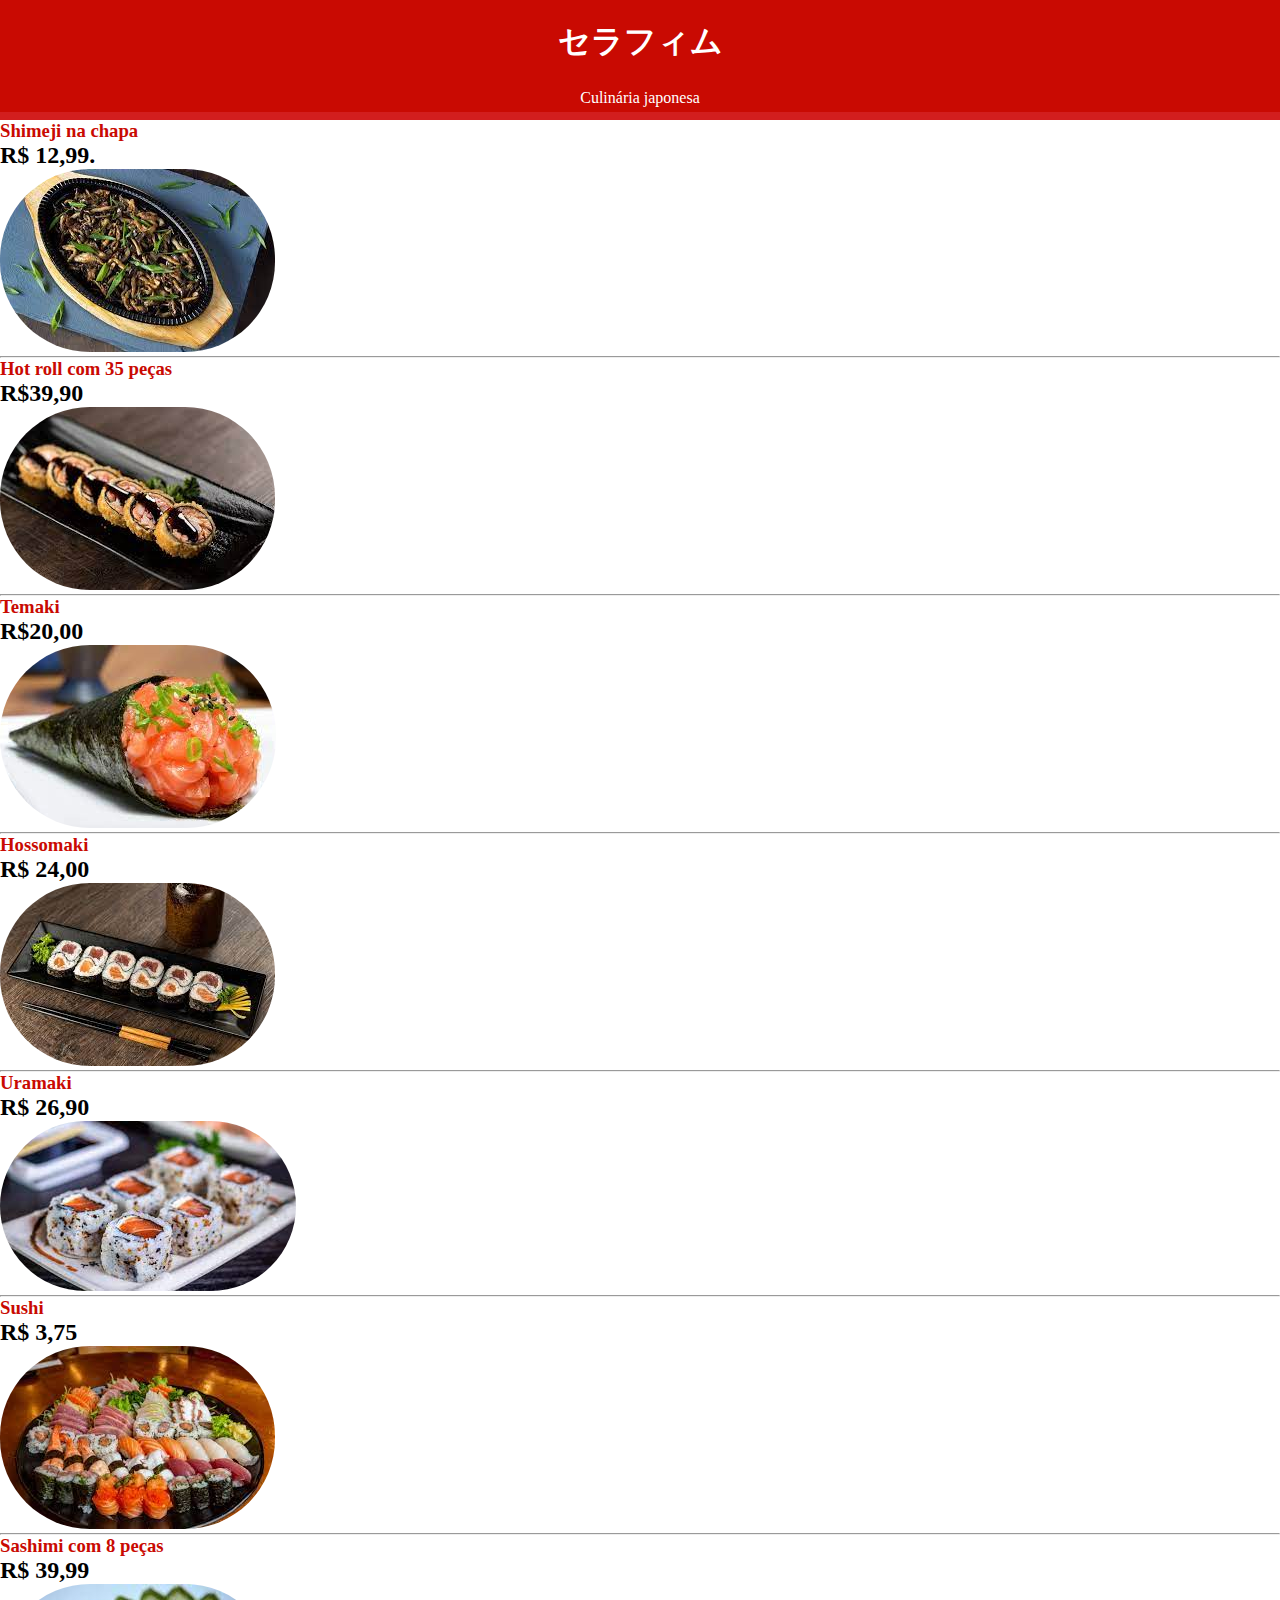
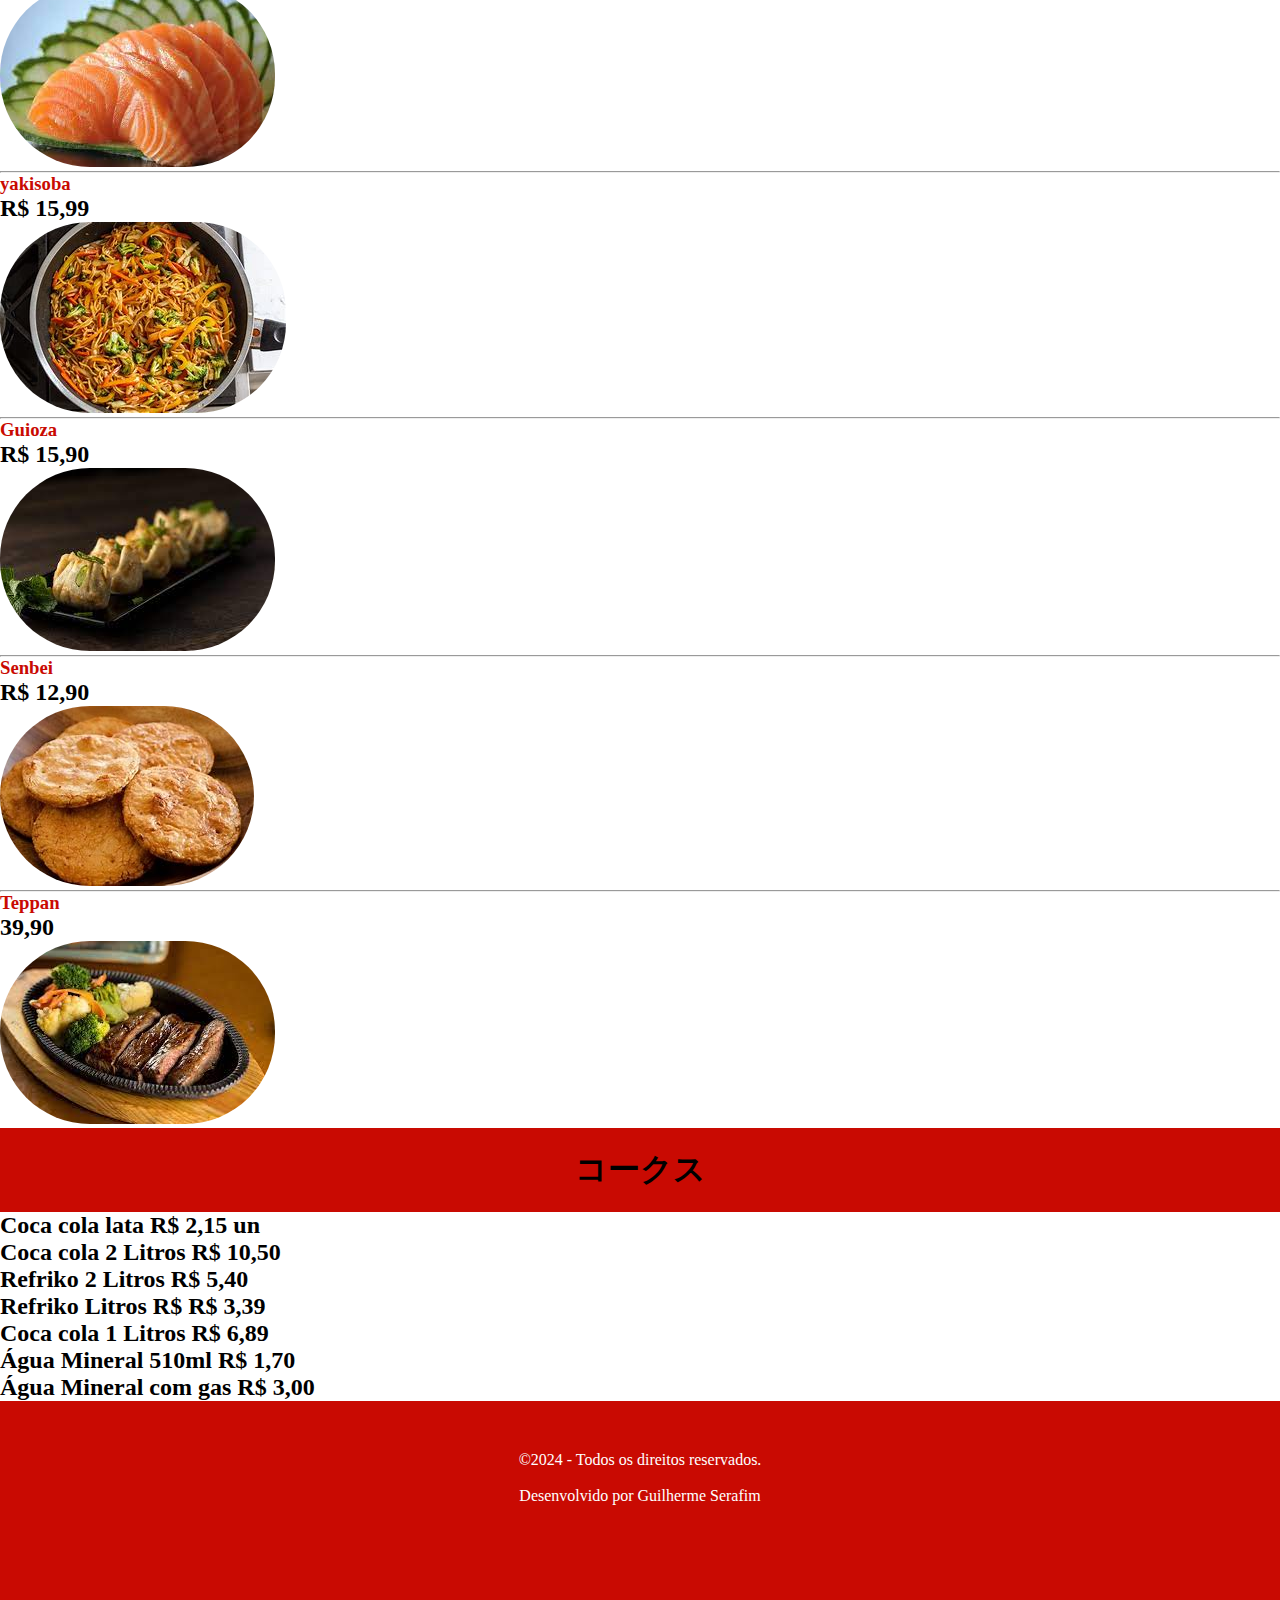
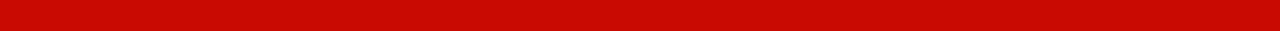
==== cardapio.html @ df1462c3 "terminei o readme e inseri imagem" ====
<!DOCTYPE html>
<html>

<head>
    <meta charset='utf-8'>
    <meta http-equiv='X-UA-Compatible' content='IE=edge'>
    <title>Japa</title>
    <meta name='viewport' content='width=device-width, initial-scale=1'>
    <link rel='stylesheet' type='text/css' media='screen' href='style.css'>
    <script src='main.js'></script>
</head>

<body>
    <header>
    <h1>セラフィム</h1>
    <p id="culinaria">Culinária japonesa</p>
    </header>
    </div>
    <section class="container flex">
        <div class="item">
    <h3>Shimeji na chapa </h3>
    <h2>R$ 12,99.</h2>
    <img src="shimeji.jpg" alt="">
    </div><hr>
    <section class="container flex">
        <div class="item">
    <h3>Hot roll com 35 peças</h3>
    <h2>R$39,90</h2> 
    <img src="hotRoll.jpg" alt="">
   </div><hr>
   <section class="container flex">
    <div class="item">
    <h3>Temaki</h3>
    <h2>R$20,00</h2>
    <img src="Temaki.jpg" alt="">
    </div><hr>
    <section class="container flex">
        <div class="item">
    <h3>Hossomaki </h3>
    <h2>R$ 24,00</h2>
    <img src="Hossomaki.jpg" alt="">
    </div><hr>
    <section class="container flex">
        <div class="item">
    <h3>Uramaki </h3>
    <h2>R$ 26,90</h2>
    <img src="Uramaki.jpg" alt="">
    </div><hr>
    <section class="container flex">
        <div class="item">
    <h3>Sushi  </h3>
    <h2>R$ 3,75</h2>
    <img src="Sushi.jpg" alt="">
        </div><hr>
    <section class="container flex">
        <div class="item">
    <h3>Sashimi com 8 peças</h3>
    <h2> R$ 39,99</h2>
    <img src="sashimi.jpg" alt="">
        </div><hr>
        <section class="container flex">
            <div class="item">
    <h3>yakisoba  </h3>
    <h2>R$ 15,99</h2>
    <img src="yakisoba.jpg" alt="">
            </div><hr>
     <section class="container flex">
            <div class="item">
    <h3>Guioza</h3>
    <h2> R$ 15,90</h2>
    <img src="guioza.png" alt="">
            </div><hr>
     <section class="container flex">
            <div class="item">
    <h3>Senbei </h3>
    <h2>R$ 12,90</h2>
    <img src="biscoito.jpg" alt="">
            </div><hr>
            <section class="container flex">
            <div class="item">
    <h3>Teppan</h3>
    <h2>39,90</h2>
    <img src="tepan.jpg" alt="">
            </div>
    <h1>コークス</h1>
    <h2>Coca cola lata R$ 2,15 un</h2>
    <h2>Coca cola 2 Litros R$ 10,50</h2>
    <h2>Refriko 2 Litros R$ 5,40</h2>
    <h2>Refriko Litros R$ R$ 3,39 </h2>
    <h2>Coca cola 1 Litros R$ 6,89</h2>
    <h2>Água Mineral 510ml R$ 1,70</h2>
    <h2>Água Mineral com gas R$ 3,00</h2>
</section>
    <footer>
        <span>©2024 - Todos os direitos reservados. <br><br>
            Desenvolvido por Guilherme Serafim </span>
    </footer>
</body>

</html>
---- style.css ----
*{
    padding: 0;
    margin: 0;
}
h1 {
    text-align: center;
}
header {
    background-color: rgb(210, 30, 30);
    height: 120px;
    text-align: center;
    color: white;
} 

#imagem-cabecalho{
    position: absolute;
    top: 4px;
    left: 1200px;
    max-width: 10%;
    border-radius: 50%;
}
body{
    background-color:#ffffff;
}
h3{
    color: #c90a02;
}
h4{
    color:black;
}
footer{
    background-color: #c90a02;
    height: 120px;
    text-align: center;
    color: white;
    padding-top: 50px;
    padding-bottom: 60px;
    position: relative;
}
nav#menu ul{
    text-align:center;
}
nav#menu{
    display: block;
}
nav#menu a:visited{
    color: rgb(245, 235, 235);
}
nav#menu a:hover{
  color: rgb(0, 0, 0);
}
.container{
    max-width: 200%;
    margin: 5 auto;
   
}
img{
    border-radius: 90px;
}
h1{
    background-color: #c90a02 ;
    padding: 20px;
}
p{
    background-color: #c90a02;
    padding: 5px;
}
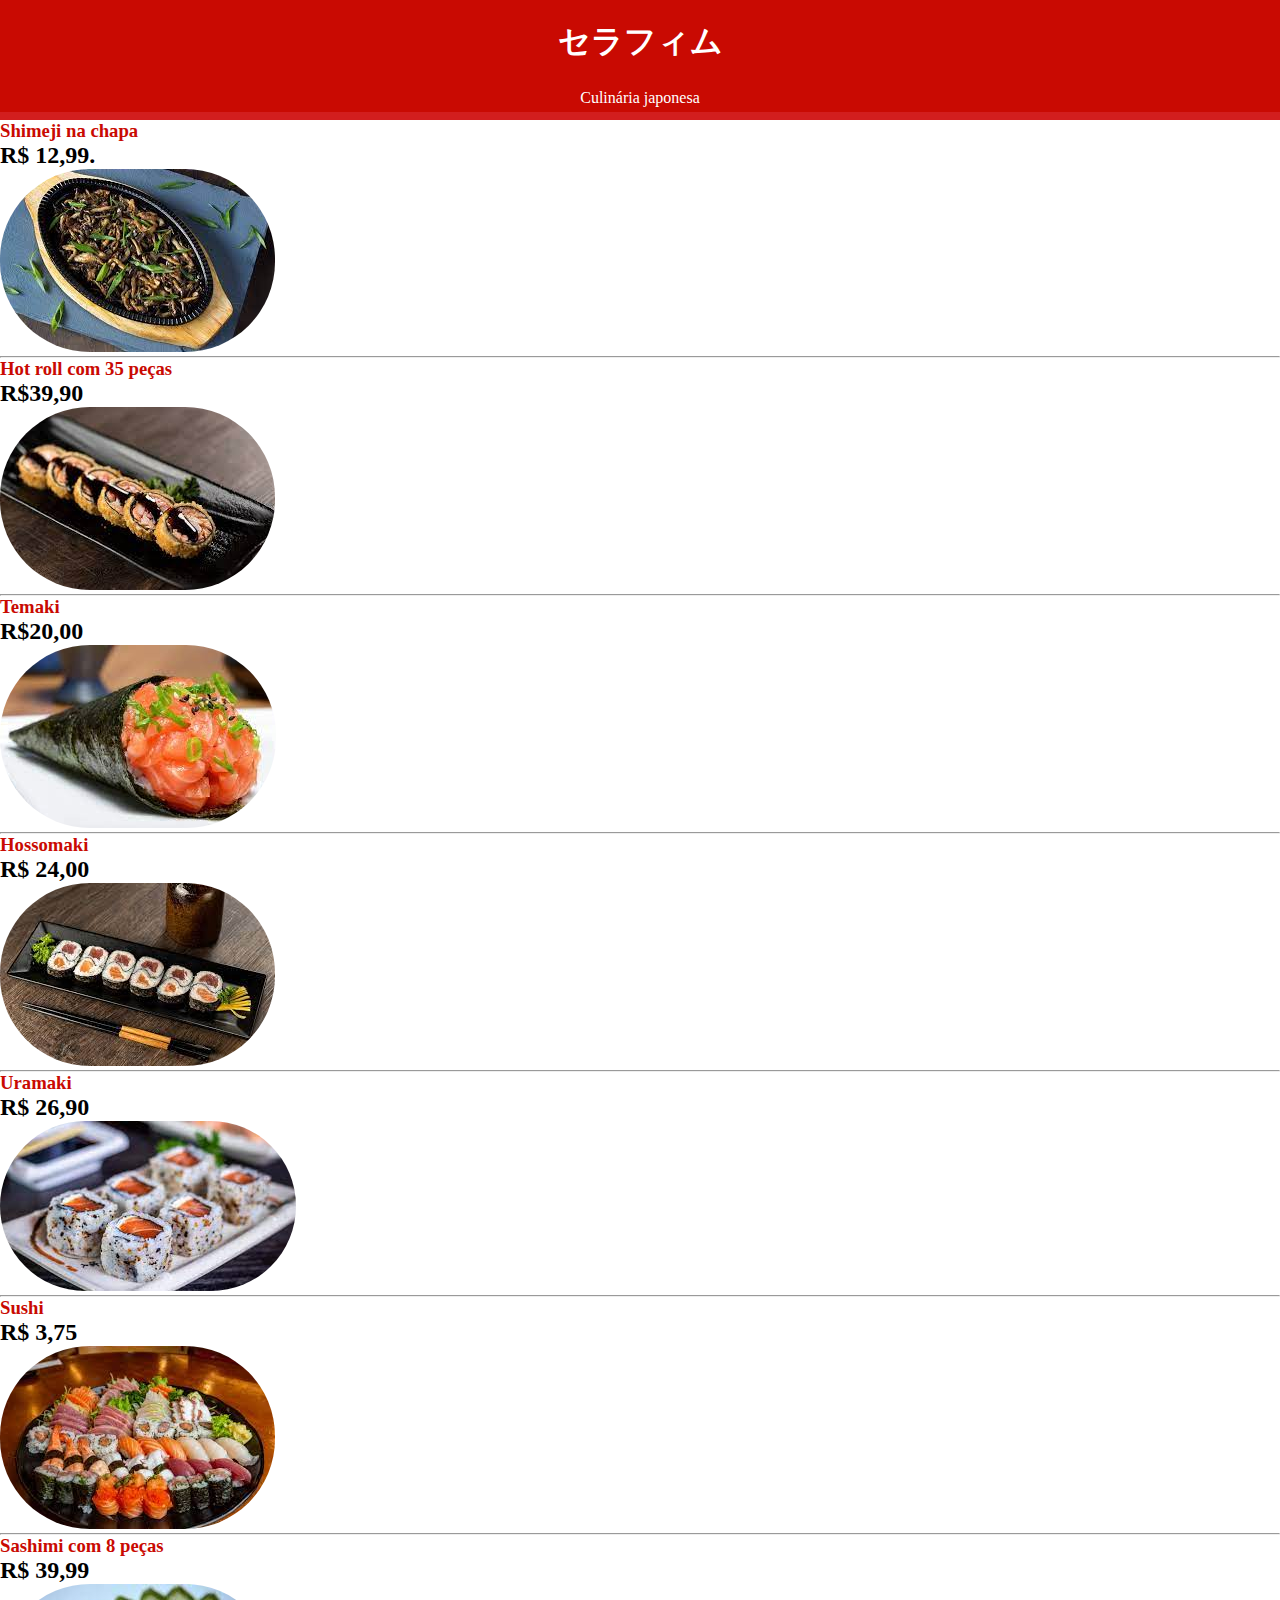
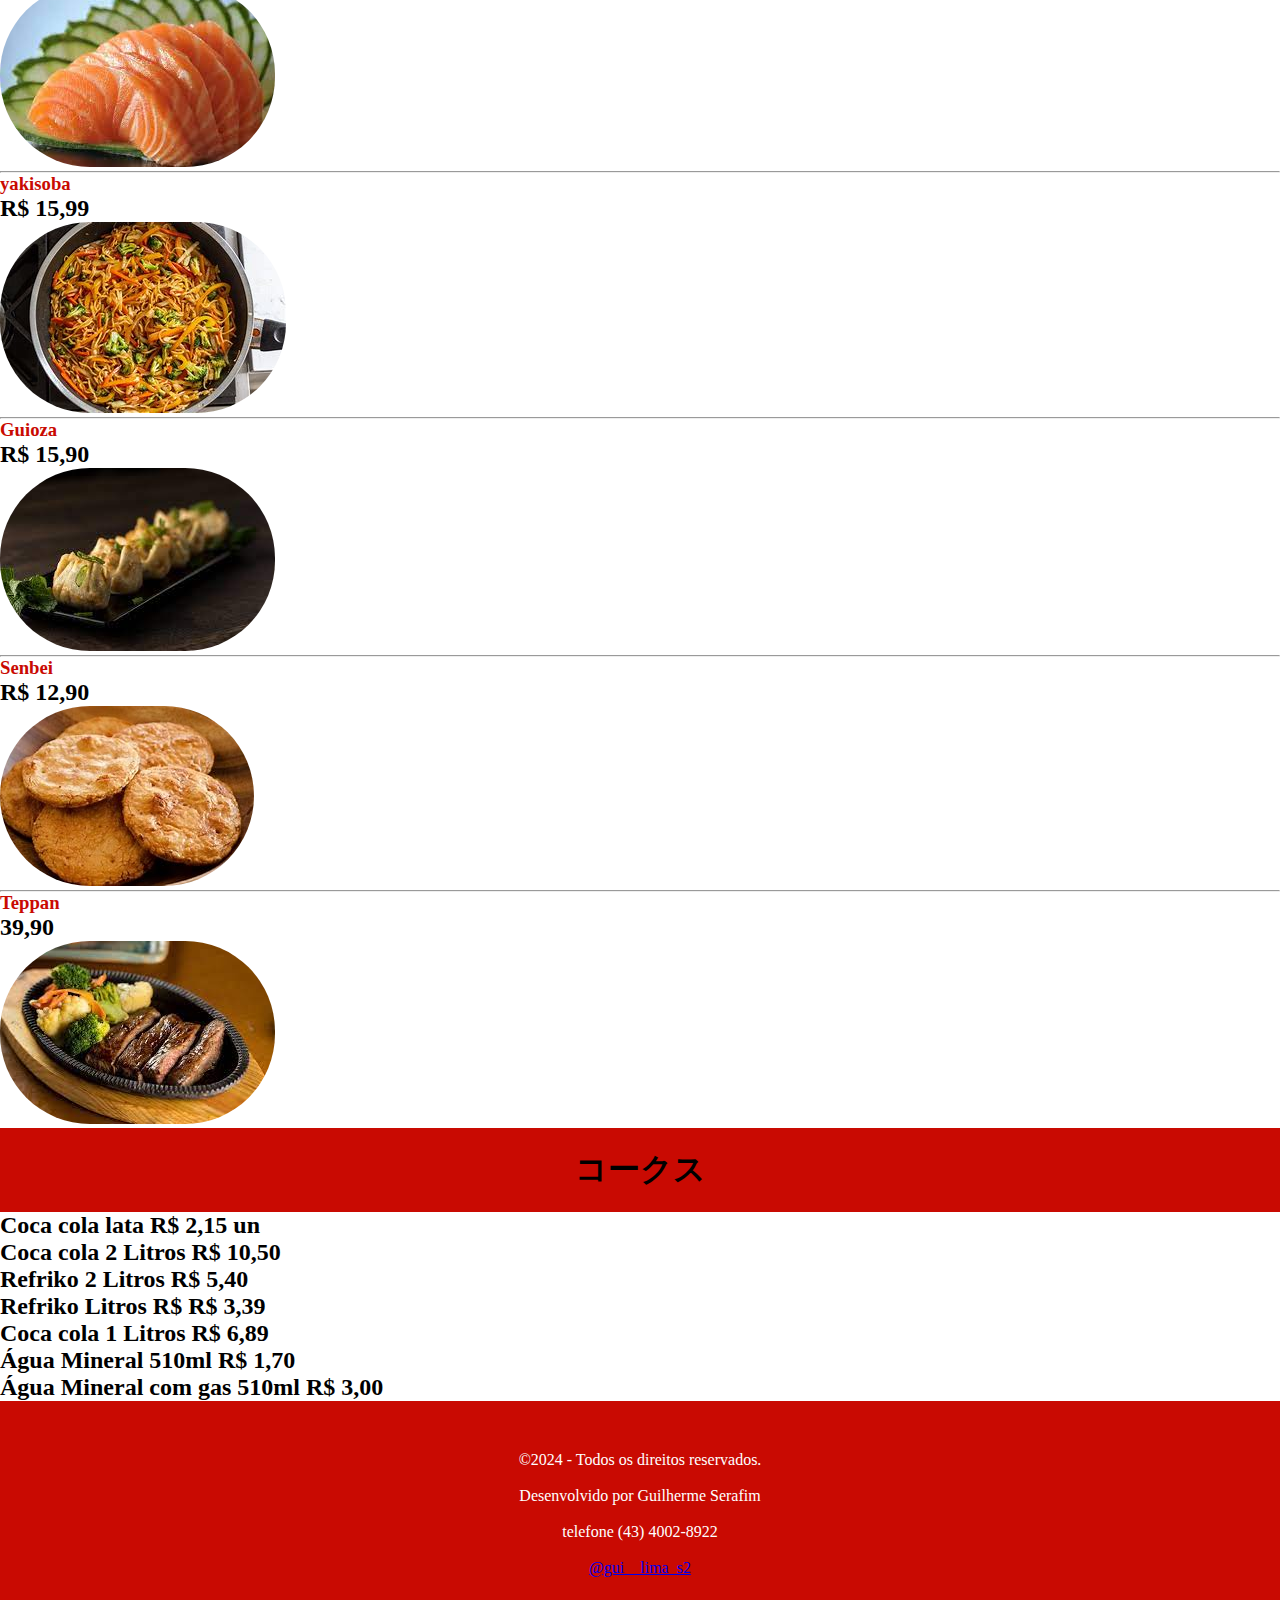
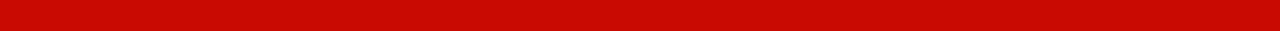
==== commit f80a00a7: "comitei o README" ====
--- a/cardapio.html
+++ b/cardapio.html
@@ -89,11 +89,13 @@
     <h2>Refriko Litros R$ R$ 3,39 </h2>
     <h2>Coca cola 1 Litros R$ 6,89</h2>
     <h2>Água Mineral 510ml R$ 1,70</h2>
-    <h2>Água Mineral com gas R$ 3,00</h2>
+    <h2>Água Mineral com gas 510ml R$ 3,00</h2>
 </section>
     <footer>
         <span>©2024 - Todos os direitos reservados. <br><br>
-            Desenvolvido por Guilherme Serafim </span>
+            Desenvolvido por Guilherme Serafim <br><br> telefone (43) 4002-8922<br><br>
+            <a href="https://www.instagram.com/gui__lima_s2?igsh=a242aW5veGo4MHZsa">@gui__lima_s2</a>
+        </span>
     </footer>
 </body>
 
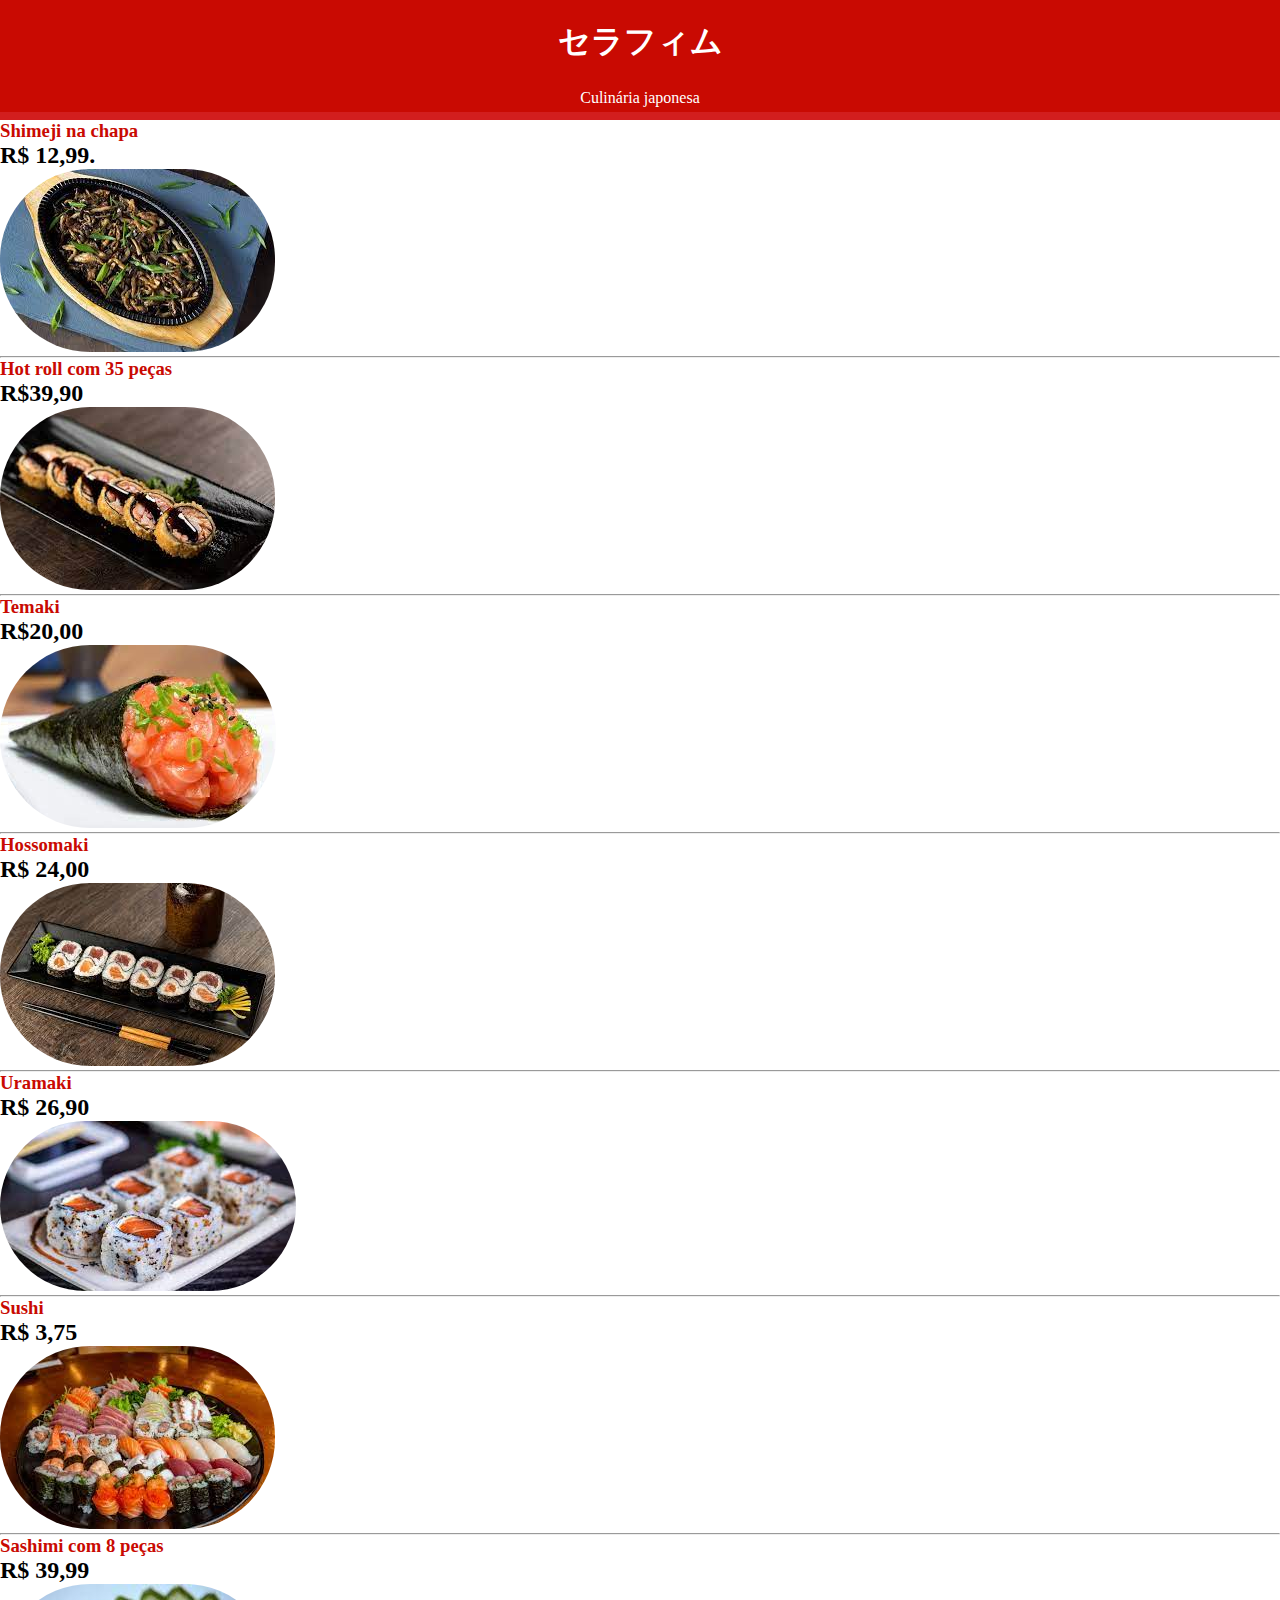
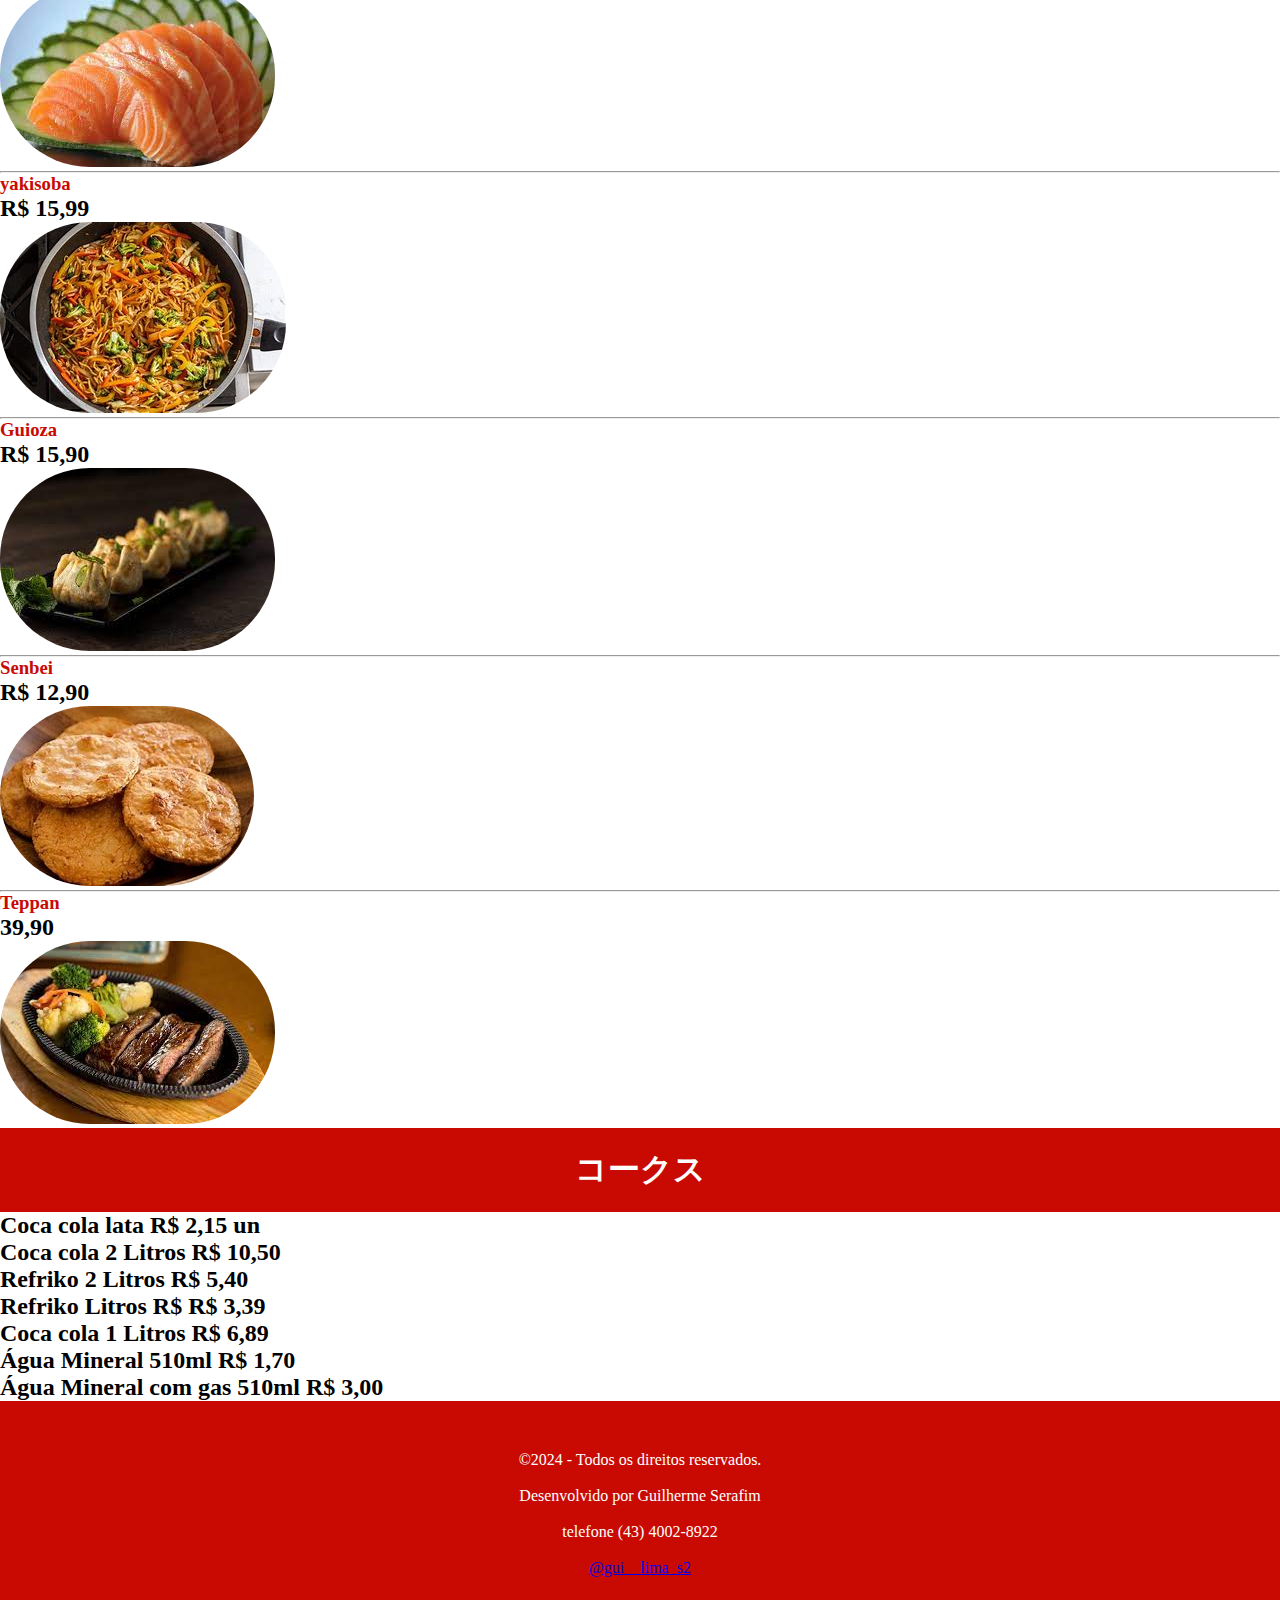
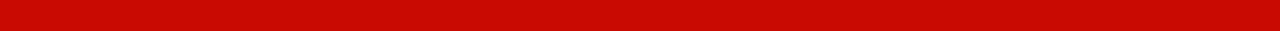
==== commit c79ba3e4: "coloquei emoji e terminei o README" ====
--- a/cardapio.html
+++ b/cardapio.html
@@ -80,7 +80,7 @@
             <div class="item">
     <h3>Teppan</h3>
     <h2>39,90</h2>
-    <img src="tepan.jpg" alt="">
+    <img src="tepan.jpg">
             </div>
     <h1>コークス</h1>
     <h2>Coca cola lata R$ 2,15 un</h2>
--- a/style.css
+++ b/style.css
@@ -4,6 +4,7 @@
 }
 h1 {
     text-align: center;
+    color: white;
 }
 header {
     background-color: rgb(210, 30, 30);
@@ -52,7 +53,6 @@
 .container{
     max-width: 200%;
     margin: 5 auto;
-   
 }
 img{
     border-radius: 90px;
